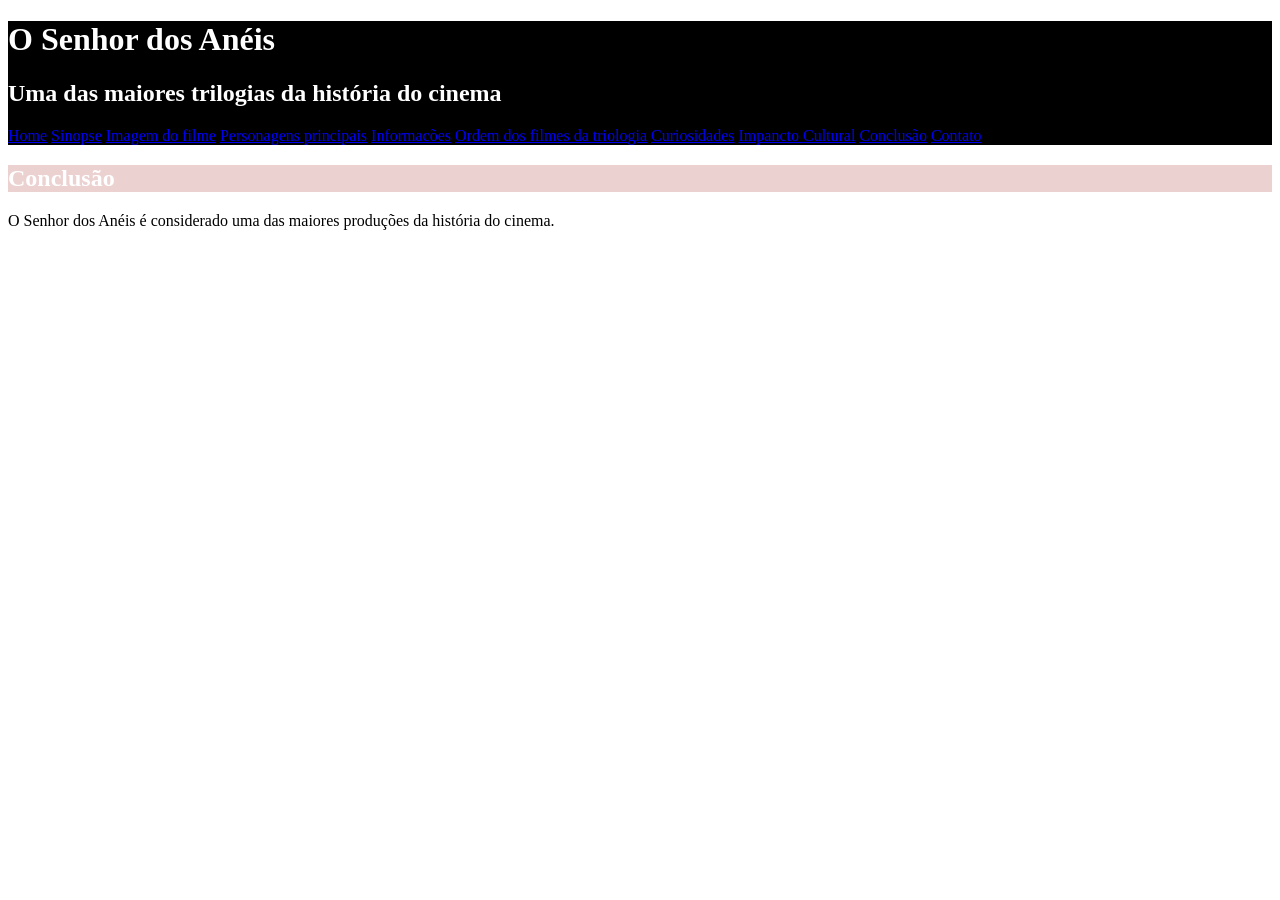
==== conclusao.html @ b6474fb2 "addconclusao" ====
<!DOCTYPE html>
<html lang="pt-br">
<head>
    <meta charset="UTF-8">
    <meta name="viewport" content="width=device-width, initial-scale=1.0">
    <title>Conclusão</title>
    <link rel="stylesheet" href="styles.css">
</head>
<body>
    <div id="titulo_principal">
            <h1>O Senhor dos Anéis</h1>
            <h2>Uma das maiores trilogias da história do cinema</h2>
            <nav>
              <a href="index.html">Home</a>
              <a href="sinopse.html">Sinopse</a>
              <a href="imagem.html">Imagem do filme</a>
              <a href="personagensprincipais.html">Personagens principais</a>
              <a href="informacoes.html">Informacões</a>
              <a href="ordemdosfilmes.html" >Ordem dos filmes da triologia</a>
              <a href="Curiosidades.html">Curiosidades</a>
              <a href="Impacto.html ">Impancto Cultural</a>
              <a href="Conclusão">Conclusão</a>
              <a href="contato.html">Contato</a>
            </nav>
        </div>
 <h2 class="titulo_secundario">Conclusão</h2>
        <p>
        O Senhor dos Anéis é considerado uma das maiores produções  da  história do cinema.
        </p>

</body>
</html>
---- styles.css ----
.titulo_secundario{
                background-color: #ecd1d1;
                color: white;
            }

            #titulo_principal{
                background-color: #000000;
                color: white;
            }

            #layout{ 
                display: flex;
            }

            .rodape{
                text-align: center;
            }
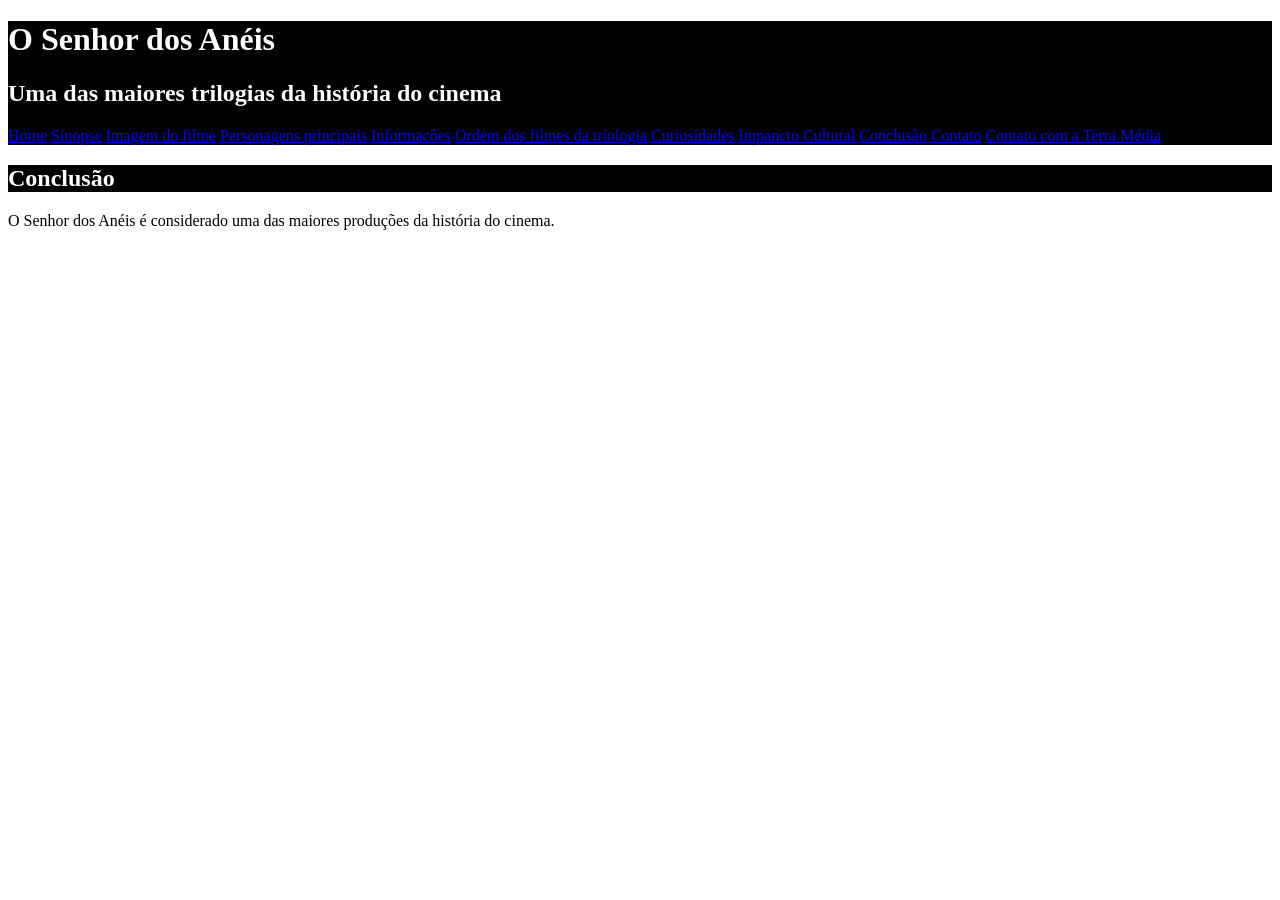
==== commit b1852221: "contatoterramedia" ====
--- a/conclusao.html
+++ b/conclusao.html
@@ -19,8 +19,9 @@
               <a href="ordemdosfilmes.html" >Ordem dos filmes da triologia</a>
               <a href="Curiosidades.html">Curiosidades</a>
               <a href="Impacto.html ">Impancto Cultural</a>
-              <a href="Conclusão">Conclusão</a>
+              <a href="conclusao.html">Conclusão</a>
               <a href="contato.html">Contato</a>
+              <a href="contatocomaterramedia.html">Contato com a Terra Média</a>
             </nav>
         </div>
  <h2 class="titulo_secundario">Conclusão</h2>
--- a/styles.css
+++ b/styles.css
@@ -1,5 +1,5 @@
             .titulo_secundario{
-                background-color: #ecd1d1;
+                background-color: #000000;
                 color: white;
             }
 
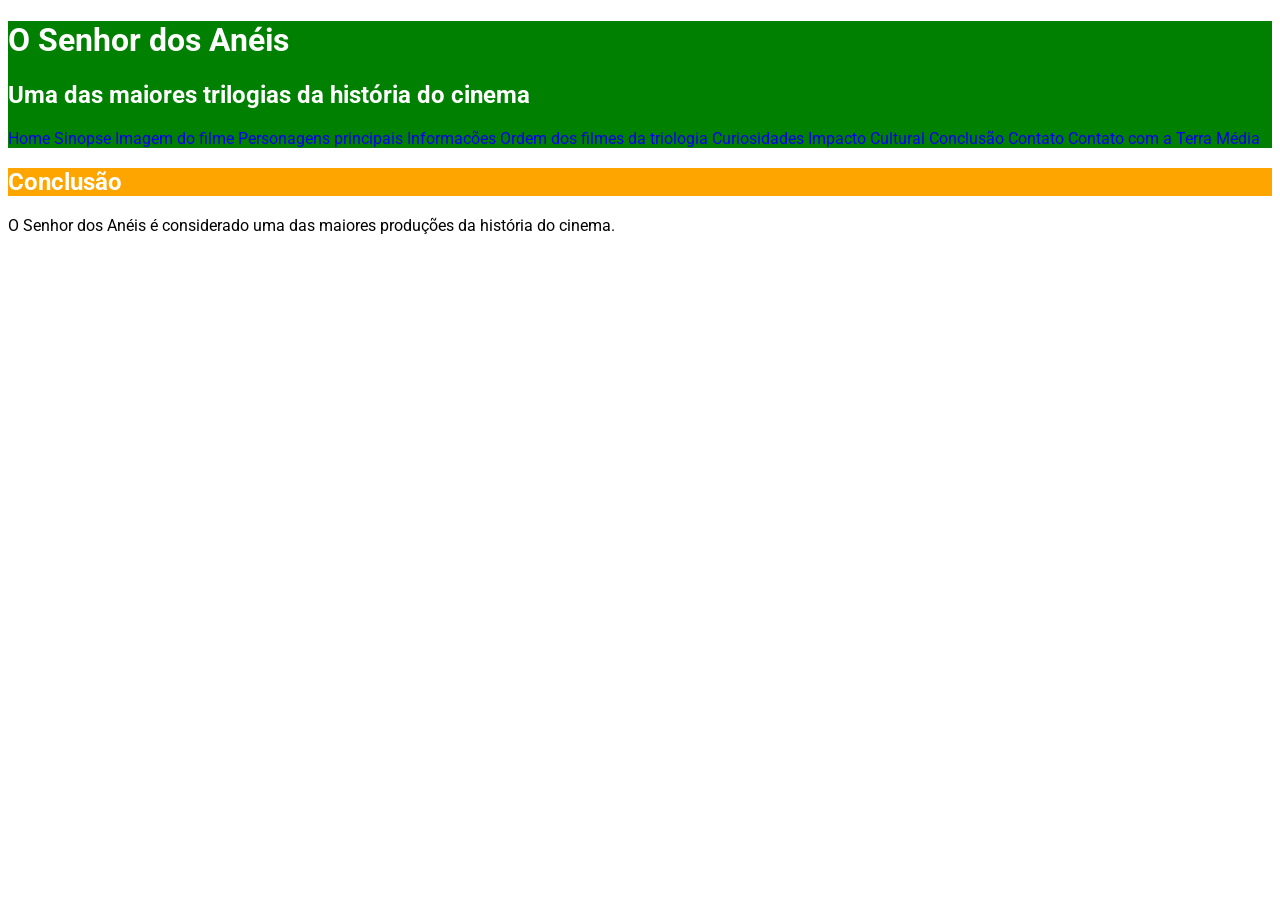
==== commit b552806d: "fundo" ====
--- a/conclusao.html
+++ b/conclusao.html
@@ -18,7 +18,7 @@
               <a href="informacoes.html">Informacões</a>
               <a href="ordemdosfilmes.html" >Ordem dos filmes da triologia</a>
               <a href="Curiosidades.html">Curiosidades</a>
-              <a href="Impacto.html ">Impancto Cultural</a>
+              <a href="Impacto.html ">Impacto Cultural</a>
               <a href="conclusao.html">Conclusão</a>
               <a href="contato.html">Contato</a>
               <a href="contatocomaterramedia.html">Contato com a Terra Média</a>
--- a/styles.css
+++ b/styles.css
@@ -1,17 +1,128 @@
+@import url('https://fonts.googleapis.com/css2?family=Roboto:ital,wght@0,100..900;1,100..900&display=swap');
+
+
+
             .titulo_secundario{
-                background-color: #000000;
+                background-color: orange;
                 color: white;
             }
 
             #titulo_principal{
-                background-color: #000000;
+                background-color: green;
                 color: white;
-            }
-
-            #layout{ 
-                display: flex;
             }
 
             .rodape{
                 text-align: center;
-            }+            }
+
+            body{
+                background-color: rgb(255, 255, 255); /*Cor de fundo*/
+                color: rgb(0, 0, 0); /*Cor da fonte*/
+                font-family: "Roboto", sans-serif; /*Fonte do texto*/
+                font-size: 16px;
+
+            }
+            #layout{ 
+                font-size: 1em; /*Herda o tamanho do pai dele (body)com o multiplicador*/ 
+                display: flex;
+                flex-direction: column;
+                font-style: normal; /*Estilo da fonte: ialic - normal - oblique*/
+                line-height: 30px; /*Espaçamento de linhas*/
+                font-weight: 400; /*Negrito em css 100 a 900 bold e bolder*/
+                text-transform: none; /*Capitalização do texto: uppercase - lowercase - captalize*/
+                text-decoration: none; /*Formas de sublinhar texto: underline ou overline double - dashed - dotted - wavy - none*/
+                word-spacing: 5px; /*Espaçamento entre palavras*/
+                letter-spacing: none; /*Espaçamento entre letras*/
+                text-indent: 20px;/*Espaçamento de paragrafo primeira linha*/
+                text-align: justify; /*Alinhamento do texto: left - right - justify e center*/
+
+                border-style: dashed; /*Estilo da borda: solid, dashed, dotted, double, groove, ridge, inset, outset*/
+                border-width: 5px; /*Espessura da borda*/
+                border-color: rgb(52, 235, 164);
+                border: dashed 5px rgb(52, 235, 164);/*Definir estilo, espessura e cor da borda numa mesma linha*/
+                border-top: dotted 10px purple;
+                border-left: dotted 20px red;
+                border-bottom: solid 15px #fff000;
+                /*border-right:estilizar lado direito da borda*/
+                border-radius: 50px; /*arrendondar cantos da borda*/
+
+                margin: 20px;/*margem do lado de fora da borda*/
+                margin-left: 20px;/*margem a esquerda fora da borda*/
+                margin-right: 20px;/*margem a direita fora da borda*/
+                margin-bottom: 20px;/*margem de baixo fora da borda*/
+                margin-top: auto;/*margem de cima fora da borda*/
+                padding: 20px;/*margem dentro da borda*/
+                padding-left: 20px;
+                padding-right: 20px;
+                padding-top: 20px;
+                padding-bottom: 20px;
+            }
+
+
+            nav a{
+                text-decoration: none;
+            }
+
+            .teste_display{
+                background-color: #fff000;
+                display: inline;
+                width: 200px;
+            }
+
+            #teste_estilo_lista_ul{
+                list-style-type: none; /*disc, circle, none defini o estilo de marcador da lista não ordenada (UL) */
+            }
+
+            #teste_estilo_lista_ol{
+                /* list-style-type: upper-alpha; /*decimal - lower-roman - upper-roman - lower-greek - lower-alpha - upper-alpha - define o estilo de marcadores de listas ordenadas */
+                list-style-image: url(image/senhordosaneis_fundo.jpg);
+            }
+
+            li{
+                border: solid 3px orange;
+                list-style-position: outside; /*Ele serve para dizer ao navegador se o marcador da lista faz parte ou não do texto da lista; inside a outside*/
+            }
+            #impacto{
+                /*background: url('imagem/senhordosaneis_fundo.jpg); no-repeat; resume a imagem de fundo*/
+                background-image: url(image/senhordosaneis_fundo.jpg); /*Carrega imagem ao fundo do elemento html*/
+                /*background-repeat: no-repeat; /* no-repeat / repeat / repeat-y / repeat-x /Configura a forma como a imagem ira repetir ao fundo do elemento html*/ 
+                /*background-position: center; /*left, right, top, bottom, center e podedois ao mesmo temp
+                width: 2000px;
+                height: 1500px;*/
+
+                background-size: cover; /*Serve para definir COMO a Imagem sera exibida ao fundo do elemento html -  contain - cover - px - % auto*/
+                background-attachment: fixed; /*Define como a imagem vai lidar com scroll ao fundo do elento html - scroll e fixed*/
+                text-shadow: 3px 2px 3px red; /*Define a sombra do texto*/
+                position: relative;
+            }
+
+            .noticia{
+                border: solid 3px white;
+                width: 200px;
+                position: fixed; /*Define o posicionamento atras ou na frente dos elementos html; fixed, relative, absolute e static */
+                height: 100px;
+                overflow: visible; /*Configura o comportamento de quando por exemplo um texto passa das bordas de um elemnto html (da um overflow) visible/hidden/scroll/auto*/
+                box-shadow: 3px 3px 3px 3px blue; /*Define a sombra de um elemento*/
+            }
+
+            .um{
+                background-color: blue;
+                top: 0px;
+                left: 50px;
+                z-index: 3; /*Define a ordem que o elemento vai ficar uns atras dos outros*/
+            }
+
+            .dois{
+                background-color: blue;
+                top: 100px;
+                left: 150px;
+            }
+
+            .tres{
+                background-color: blue;
+                top: 200px;
+                left: 250px;
+            }
+
+        ''
